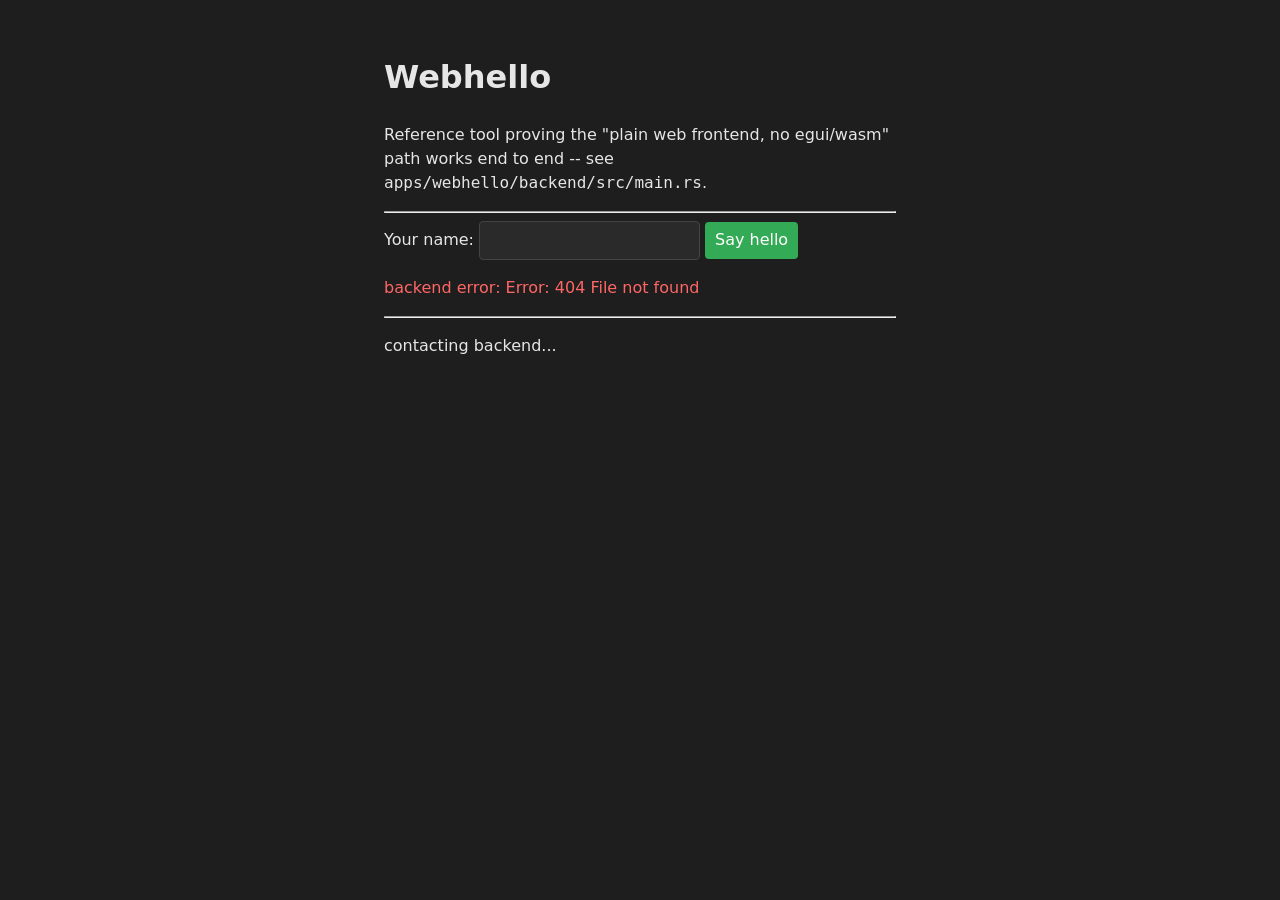
==== apps/webhello/backend/static/index.html @ 23f12b2a "Fix hello's broken standalone deployment; add webhello, a plain-web-frontend reference tool hello.k8" ====
<!doctype html>
<html lang="en">
  <head>
    <meta charset="utf-8" />
    <title>Webhello</title>
    <meta name="viewport" content="width=device-width, initial-scale=1" />
    <style>
      body {
        margin: 0;
        padding: 2rem;
        min-height: 100vh;
        box-sizing: border-box;
        background: #1e1e1e;
        color: #e6e6e6;
        font: 16px/1.5 system-ui, sans-serif;
      }
      main {
        max-width: 32rem;
        margin: 0 auto;
      }
      input, button {
        font: inherit;
        padding: 0.4rem 0.6rem;
      }
      input {
        background: #2a2a2a;
        border: 1px solid #444;
        color: inherit;
        border-radius: 4px;
      }
      button {
        background: #3a5;
        border: none;
        border-radius: 4px;
        color: #fff;
        cursor: pointer;
      }
      button:hover {
        background: #4b6;
      }
      #error {
        color: #f66;
      }
      ul {
        padding-left: 1.2rem;
      }
    </style>
  </head>
  <body>
    <main>
      <h1>Webhello</h1>
      <p>
        Reference tool proving the "plain web frontend, no egui/wasm" path
        works end to end -- see <code>apps/webhello/backend/src/main.rs</code>.
      </p>
      <hr />
      <form id="greet-form">
        <label>
          Your name:
          <input type="text" id="name-input" autocomplete="off" />
        </label>
        <button type="submit">Say hello</button>
      </form>
      <p id="error"></p>
      <hr />
      <p id="message">contacting backend...</p>
      <ul id="greetings"></ul>
    </main>

    <script>
      const errorEl = document.getElementById("error");
      const messageEl = document.getElementById("message");
      const greetingsEl = document.getElementById("greetings");
      const formEl = document.getElementById("greet-form");
      const nameInputEl = document.getElementById("name-input");

      async function refreshStatus() {
        errorEl.textContent = "";
        try {
          const res = await fetch("/api/status");
          if (!res.ok) {
            throw new Error(`${res.status} ${res.statusText}`);
          }
          const status = await res.json();
          messageEl.textContent = status.message;
          greetingsEl.innerHTML = "";
          for (const name of status.greetings) {
            const li = document.createElement("li");
            li.textContent = name;
            greetingsEl.appendChild(li);
          }
        } catch (err) {
          errorEl.textContent = `backend error: ${err}`;
        }
      }

      formEl.addEventListener("submit", async (event) => {
        event.preventDefault();
        const name = nameInputEl.value.trim();
        if (!name) {
          return;
        }
        errorEl.textContent = "";
        try {
          const res = await fetch("/api/greetings", {
            method: "POST",
            headers: { "Content-Type": "application/json" },
            body: JSON.stringify({ name }),
          });
          if (!res.ok) {
            throw new Error(`${res.status} ${res.statusText}`);
          }
          nameInputEl.value = "";
          await refreshStatus();
        } catch (err) {
          errorEl.textContent = `failed to post greeting: ${err}`;
        }
      });

      refreshStatus();
    </script>
  </body>
</html>
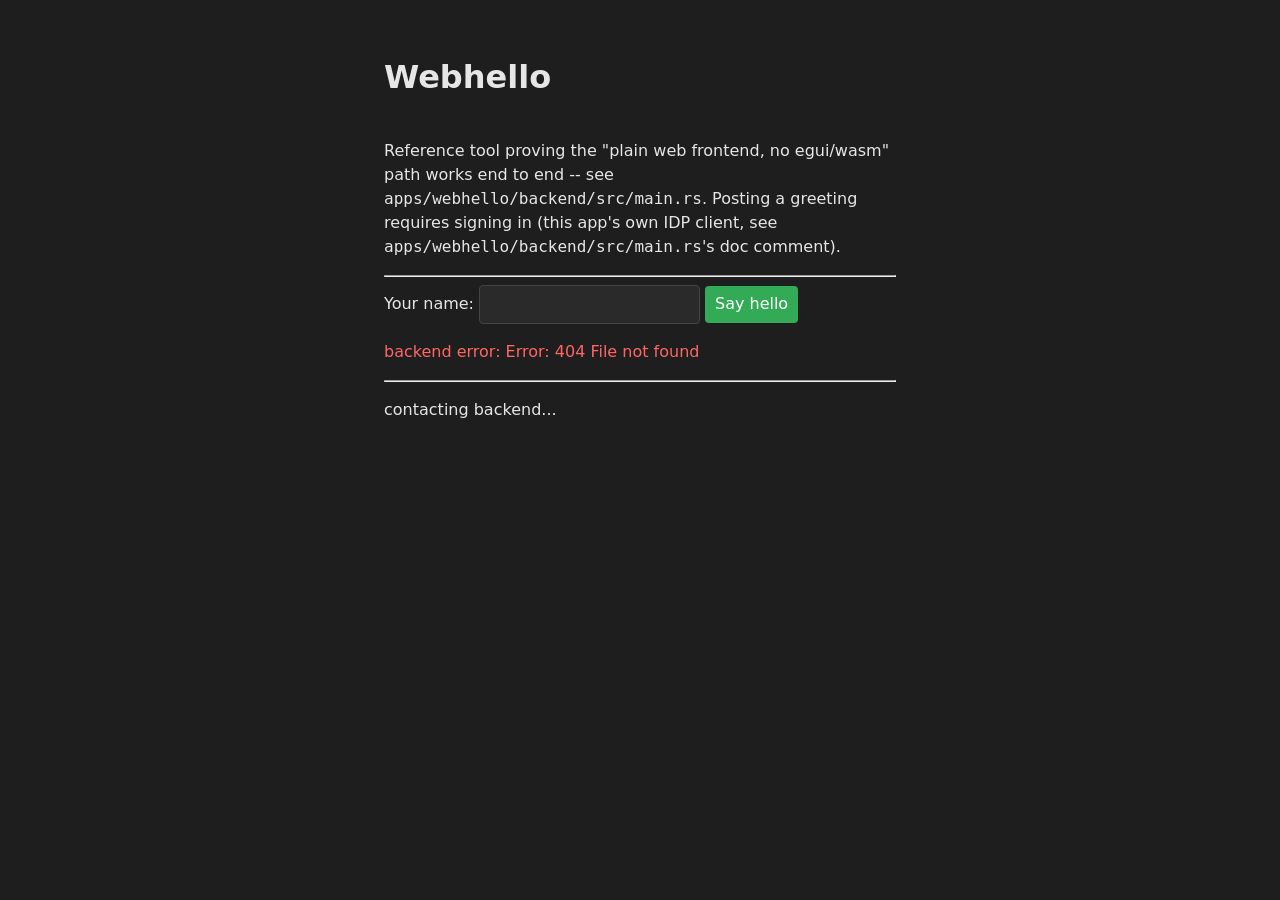
==== commit f80af74d: "Opt-in access by default, fix hello/webhello bugs, move IDP management into the portal Opt-in by def" ====
--- a/apps/webhello/backend/static/index.html
+++ b/apps/webhello/backend/static/index.html
@@ -44,14 +44,44 @@
       ul {
         padding-left: 1.2rem;
       }
+      header {
+        display: flex;
+        align-items: center;
+        justify-content: space-between;
+        gap: 1rem;
+      }
+      #auth-status {
+        font-size: 0.9rem;
+        color: #aaa;
+      }
+      #sign-in-btn {
+        background: #466ec8;
+      }
+      #sign-in-btn:hover {
+        background: #5a80d8;
+      }
+      #sign-out-btn {
+        background: transparent;
+        border: 1px solid #444;
+        color: inherit;
+      }
     </style>
   </head>
   <body>
     <main>
-      <h1>Webhello</h1>
+      <header>
+        <h1>Webhello</h1>
+        <div id="auth-area">
+          <span id="auth-status"></span>
+          <button id="sign-in-btn" hidden>Sign in</button>
+          <button id="sign-out-btn" hidden>Sign out</button>
+        </div>
+      </header>
       <p>
         Reference tool proving the "plain web frontend, no egui/wasm" path
         works end to end -- see <code>apps/webhello/backend/src/main.rs</code>.
+        Posting a greeting requires signing in (this app's own IDP client,
+        see <code>apps/webhello/backend/src/main.rs</code>'s doc comment).
       </p>
       <hr />
       <form id="greet-form">
@@ -61,6 +91,7 @@
         </label>
         <button type="submit">Say hello</button>
       </form>
+      <p id="auth-required" hidden>Sign in above to say hello.</p>
       <p id="error"></p>
       <hr />
       <p id="message">contacting backend...</p>
@@ -68,6 +99,166 @@
     </main>
 
     <script>
+      // ── Auth: a hand-rolled redirect+PKCE login flow, scoped to this
+      // app's own "webhello" IDP client_id. No wasm here (that's the whole
+      // point of this tool -- see the module doc comment), so this is the
+      // plain-JS equivalent of what `crates/adapters/auth::frontend_web`
+      // does for egui tools: same PKCE/state dance, same sessionStorage
+      // keys' *shape* (different names so the two never collide on a
+      // shared domain), same silent-passkey-ceremony-stays-on-the-IDP's-own-
+      // origin model.
+      let authConfig = null;
+      let accessToken = null;
+
+      function b64urlEncode(bytes) {
+        let binary = "";
+        for (const b of bytes) binary += String.fromCharCode(b);
+        return btoa(binary).replace(/\+/g, "-").replace(/\//g, "_").replace(/=+$/, "");
+      }
+
+      function randomVerifier(nBytes) {
+        const bytes = new Uint8Array(nBytes);
+        crypto.getRandomValues(bytes);
+        return b64urlEncode(bytes);
+      }
+
+      async function pkceChallenge(verifier) {
+        const digest = await crypto.subtle.digest("SHA-256", new TextEncoder().encode(verifier));
+        return b64urlEncode(new Uint8Array(digest));
+      }
+
+      function decodeJwtPayload(token) {
+        const payload = token.split(".")[1];
+        const padded = payload.replace(/-/g, "+").replace(/_/g, "/");
+        return JSON.parse(atob(padded));
+      }
+
+      function redirectUri() {
+        return window.location.origin + window.location.pathname;
+      }
+
+      async function startLogin() {
+        const verifier = randomVerifier(32);
+        const challenge = await pkceChallenge(verifier);
+        const state = randomVerifier(16);
+        sessionStorage.setItem("webhello_pkce_verifier", verifier);
+        sessionStorage.setItem("webhello_pkce_state", state);
+        const url = new URL(authConfig.issuer_url.replace(/\/$/, "") + "/oauth/authorize");
+        url.searchParams.set("response_type", "code");
+        url.searchParams.set("client_id", authConfig.client_id);
+        url.searchParams.set("redirect_uri", redirectUri());
+        url.searchParams.set("scope", "openid profile");
+        url.searchParams.set("state", state);
+        url.searchParams.set("code_challenge", challenge);
+        url.searchParams.set("code_challenge_method", "S256");
+        window.location.href = url.toString();
+      }
+
+      function signOut() {
+        accessToken = null;
+        sessionStorage.removeItem("webhello_access_token");
+        updateAuthUi();
+      }
+
+      async function exchangeCode(code) {
+        const verifier = sessionStorage.getItem("webhello_pkce_verifier");
+        sessionStorage.removeItem("webhello_pkce_verifier");
+        if (!verifier) {
+          throw new Error("missing PKCE verifier (was sessionStorage cleared?)");
+        }
+        const body = new URLSearchParams({
+          grant_type: "authorization_code",
+          code,
+          redirect_uri: redirectUri(),
+          client_id: authConfig.client_id,
+          code_verifier: verifier,
+        });
+        const res = await fetch(authConfig.issuer_url.replace(/\/$/, "") + "/oauth/token", {
+          method: "POST",
+          headers: { "Content-Type": "application/x-www-form-urlencoded" },
+          body,
+        });
+        if (!res.ok) {
+          throw new Error(`token endpoint returned ${res.status}`);
+        }
+        const token = await res.json();
+        accessToken = token.access_token;
+        sessionStorage.setItem("webhello_access_token", accessToken);
+      }
+
+      function isExpired(token) {
+        try {
+          const claims = decodeJwtPayload(token);
+          return claims.exp && claims.exp * 1000 < Date.now();
+        } catch {
+          return true;
+        }
+      }
+
+      function updateAuthUi() {
+        const statusEl = document.getElementById("auth-status");
+        const signInBtn = document.getElementById("sign-in-btn");
+        const signOutBtn = document.getElementById("sign-out-btn");
+        const authRequiredEl = document.getElementById("auth-required");
+        const submitBtn = formEl.querySelector("button[type=submit]");
+        const signedIn = accessToken && !isExpired(accessToken);
+        if (signedIn) {
+          const claims = decodeJwtPayload(accessToken);
+          statusEl.textContent = `signed in as ${claims.preferred_username || claims.sub}`;
+          signInBtn.hidden = true;
+          signOutBtn.hidden = false;
+        } else {
+          statusEl.textContent = "not signed in";
+          signInBtn.hidden = false;
+          signOutBtn.hidden = true;
+        }
+        authRequiredEl.hidden = signedIn;
+        submitBtn.disabled = !signedIn;
+      }
+
+      async function initAuth() {
+        try {
+          const res = await fetch("/config/auth.json");
+          authConfig = await res.json();
+        } catch (err) {
+          errorEl.textContent = `could not load auth config: ${err}`;
+          return;
+        }
+
+        const params = new URLSearchParams(window.location.search);
+        const code = params.get("code");
+        const state = params.get("state");
+        const oauthError = params.get("error");
+        if (code && state) {
+          window.history.replaceState(null, "", redirectUri());
+          const expectedState = sessionStorage.getItem("webhello_pkce_state");
+          sessionStorage.removeItem("webhello_pkce_state");
+          if (state !== expectedState) {
+            errorEl.textContent = "login response had an unexpected state parameter";
+          } else {
+            try {
+              await exchangeCode(code);
+            } catch (err) {
+              errorEl.textContent = `sign-in failed: ${err}`;
+            }
+          }
+        } else if (oauthError) {
+          window.history.replaceState(null, "", redirectUri());
+          errorEl.textContent = `sign-in failed: ${oauthError}`;
+        } else {
+          const stored = sessionStorage.getItem("webhello_access_token");
+          if (stored && !isExpired(stored)) {
+            accessToken = stored;
+          }
+        }
+        updateAuthUi();
+      }
+
+      document.getElementById("sign-in-btn").addEventListener("click", startLogin);
+      document.getElementById("sign-out-btn").addEventListener("click", signOut);
+
+      // ── Greetings ────────────────────────────────────────────────────
+
       const errorEl = document.getElementById("error");
       const messageEl = document.getElementById("message");
       const greetingsEl = document.getElementById("greetings");
@@ -97,14 +288,17 @@
       formEl.addEventListener("submit", async (event) => {
         event.preventDefault();
         const name = nameInputEl.value.trim();
-        if (!name) {
+        if (!name || !accessToken) {
           return;
         }
         errorEl.textContent = "";
         try {
           const res = await fetch("/api/greetings", {
             method: "POST",
-            headers: { "Content-Type": "application/json" },
+            headers: {
+              "Content-Type": "application/json",
+              Authorization: `Bearer ${accessToken}`,
+            },
             body: JSON.stringify({ name }),
           });
           if (!res.ok) {
@@ -117,6 +311,7 @@
         }
       });
 
+      initAuth();
       refreshStatus();
     </script>
   </body>
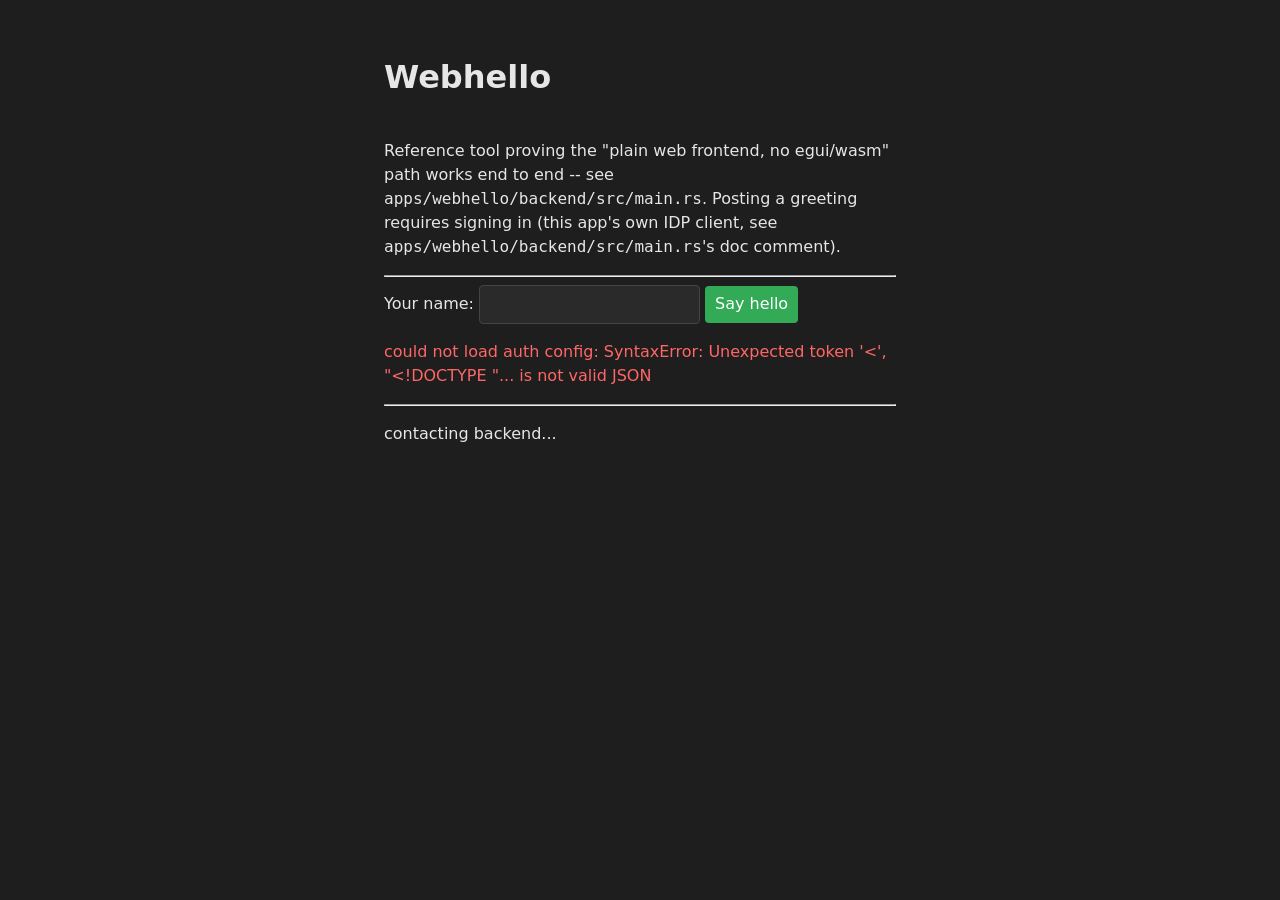
==== commit cc8461ba: "webhello: share hello's own Postgres/S3 and namespace instead of a separate app webhello was never m" ====
--- a/apps/webhello/backend/static/index.html
+++ b/apps/webhello/backend/static/index.html
@@ -214,6 +214,7 @@
         }
         authRequiredEl.hidden = signedIn;
         submitBtn.disabled = !signedIn;
+        refreshStatus();
       }
 
       async function initAuth() {
@@ -267,8 +268,18 @@
 
       async function refreshStatus() {
         errorEl.textContent = "";
+        // /api/status requires being signed in (it's hello's own greeting
+        // data -- see apps/webhello/backend/src/main.rs's doc comment), so
+        // there's nothing to show a logged-out visitor.
+        if (!accessToken) {
+          messageEl.textContent = "Sign in above to view this tool's status.";
+          greetingsEl.innerHTML = "";
+          return;
+        }
         try {
-          const res = await fetch("/api/status");
+          const res = await fetch("/api/status", {
+            headers: { Authorization: `Bearer ${accessToken}` },
+          });
           if (!res.ok) {
             throw new Error(`${res.status} ${res.statusText}`);
           }
@@ -312,7 +323,6 @@
       });
 
       initAuth();
-      refreshStatus();
     </script>
   </body>
 </html>
